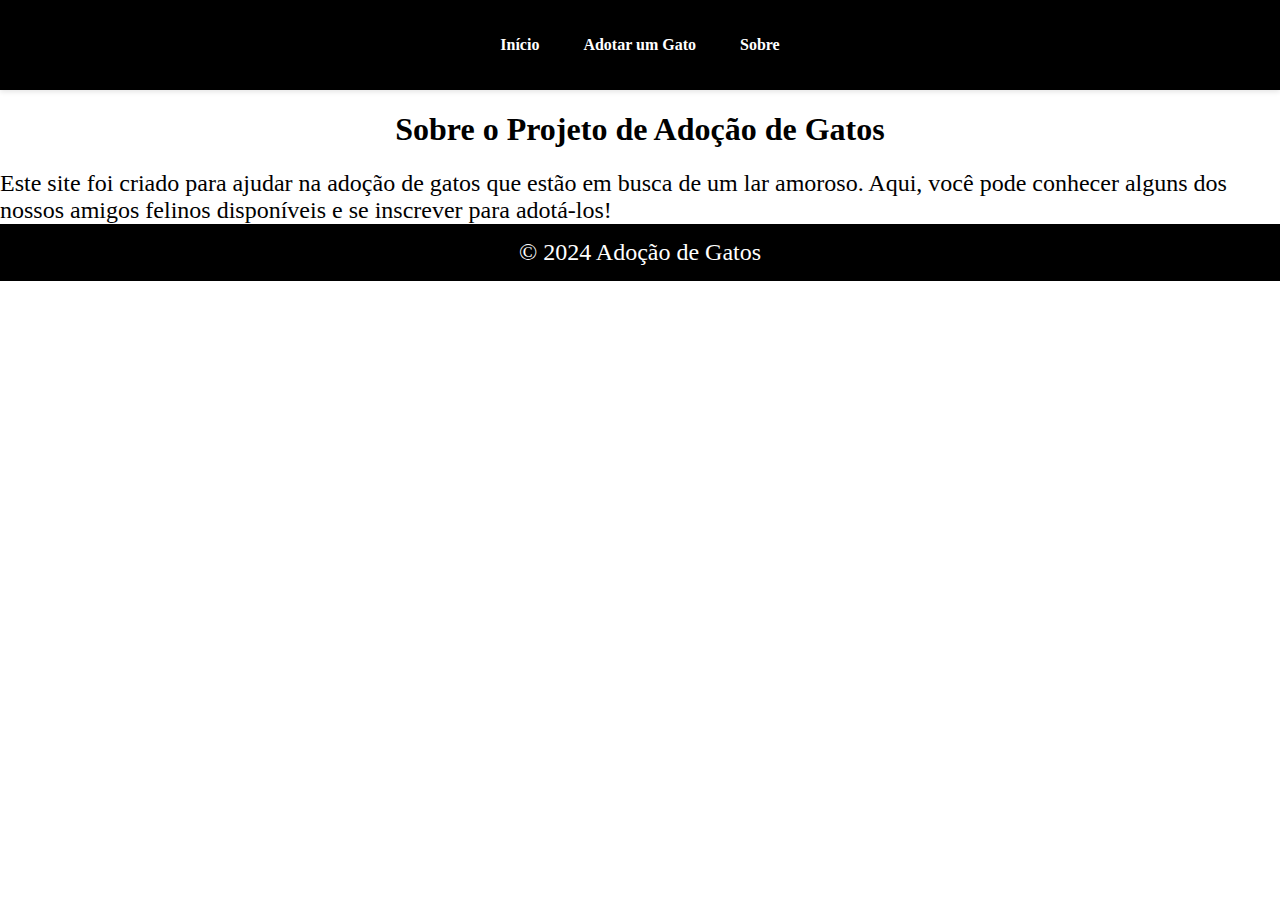
==== about.html @ 822715e8 "termineee" ====
<!DOCTYPE html>
<html lang="pt-BR">
<head>
    <meta charset="UTF-8">
    <meta name="viewport" content="width=device-width, initial-scale=1.0">
    <title>Sobre o Projeto</title>
    <link rel="stylesheet" href="css/styles.css">
</head>
<body>
    <header>
        <nav>
            <ul>
                <li><a href="index.html">Início</a></li>
                <li><a href="form.html">Adotar um Gato</a></li>
                <li><a href="about.html">Sobre</a></li>
            </ul>
        </nav>
    </header>
    <main>
        <h1>Sobre o Projeto de Adoção de Gatos</h1>
        <p>Este site foi criado para ajudar na adoção de gatos que estão em busca de um lar amoroso. Aqui, você pode conhecer alguns dos nossos amigos felinos disponíveis e se inscrever para adotá-los!</p>
    </main>
    <footer>
        <p>&copy; 2024 Adoção de Gatos</p>
    </footer>
    <script src="js/script.js"></script>
</body>
</html>
---- css/styles.css ----
body {
    font-family: "Playwrite GB S", cursive;
    margin: 0;
    padding: 0;
    background-color: #ffffff;
}

header {
    background-color: #000000;
    color: #ffffff;
    padding: 20px 0;
    box-shadow: 0 2px 5px rgba(0, 0, 0, 0.1);
}

nav ul {
    list-style: none;
    padding: 0;
    text-align: center;
}

nav ul li {
    display: inline;
    margin: 0 20px;
}

nav ul li a {
    color: #ffffff;
    text-decoration: none;
    font-weight: bold;
    transition: color 0.3s;
}

nav ul li a:hover {
    color: #f5a623; /* Cor ao passar o mouse */
}

h1, h2 {
    text-align: center;
}

#home {
    background-image: url('https://images.pexels.com/photos/18297475/pexels-photo-18297475/free-photo-of-animal-animal-de-estimacao-pet-sentado.jpeg?auto=compress&cs=tinysrgb&w=1260&h=750&dpr=1');
    background-size: cover; 
    background-attachment: fixed; 
    background-repeat: no-repeat;
    color: #000000;
    height: 90vh;
    display: flex; 
    flex-direction: column;
    align-items: center; 
    justify-content: center; 
    text-align: center;
    padding: 20px;
}

.title-home {
    font-family: "Playwrite GB S", cursive;
    font-size: 4rem;
    margin-bottom: 20px; 
    letter-spacing: 2px;
}

p {
    font-size: 1.5rem; /* Aumenta o tamanho do texto */
    margin: 0;
}

footer {
    text-align: center;
    padding: 15px 0;
    background-color: #000000;
    color: #ffffff;
    position: relative;
    bottom: 0;
    width: 100%;
}
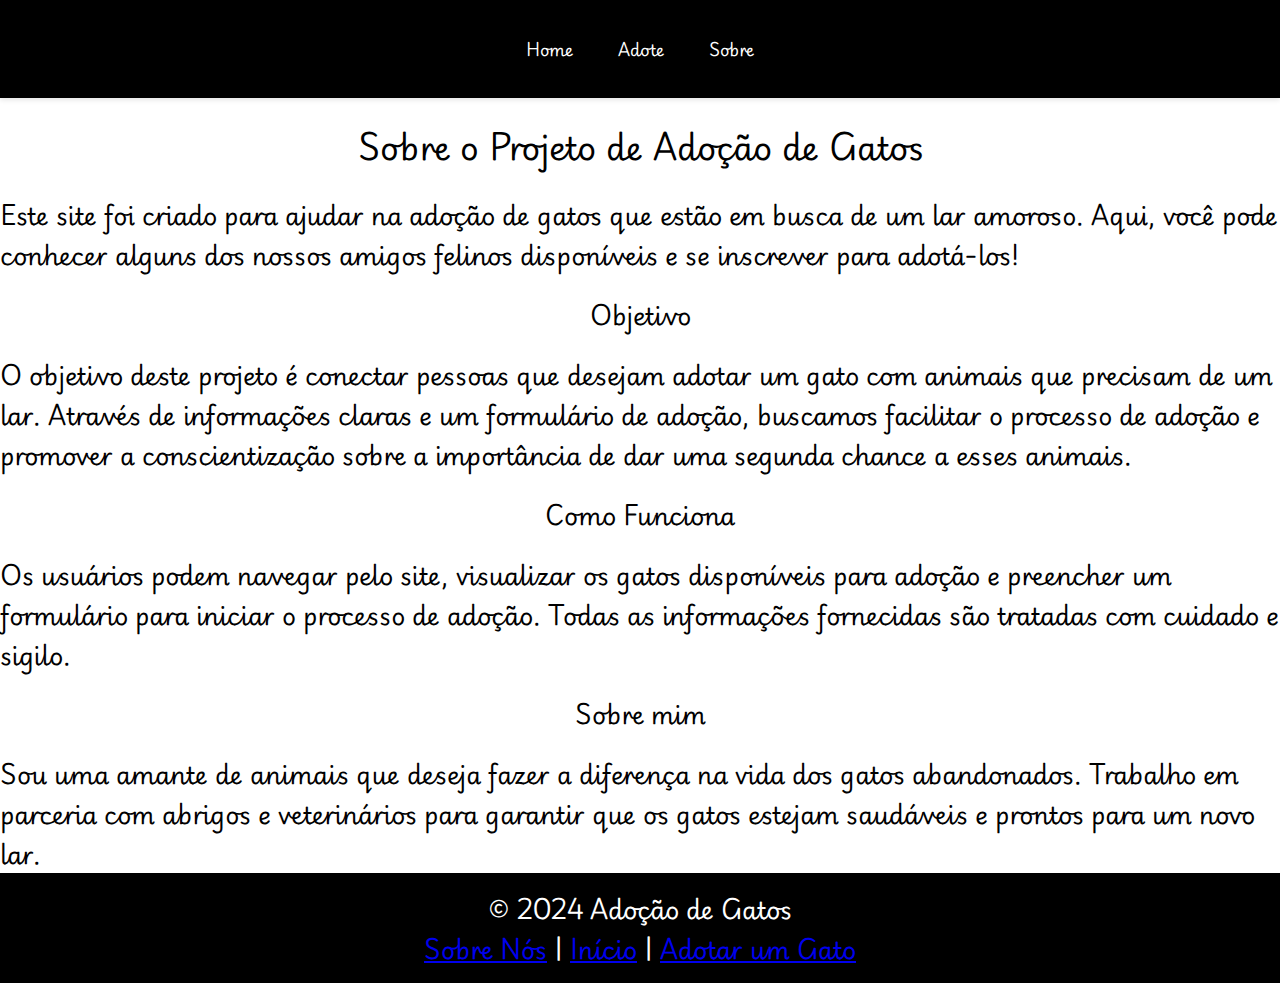
==== commit b6cb49f6: "Update about.html" ====
--- a/about.html
+++ b/about.html
@@ -3,15 +3,28 @@
 <head>
     <meta charset="UTF-8">
     <meta name="viewport" content="width=device-width, initial-scale=1.0">
+
+    <!-- Fonte família -->
+    <link rel="preconnect" href="https://fonts.googleapis.com">
+    <link rel="preconnect" href="https://fonts.gstatic.com" crossorigin>
+    <link href="https://fonts.googleapis.com/css2?family=Playwrite+GB+S:ital,wght@0,100..400;1,100..400&display=swap" rel="stylesheet">
+
+    <!-- Título -->
     <title>Sobre o Projeto</title>
+
+    <!--Icone-->
+    <link rel="icon" href="imagens/gato.png" type="image/x-icon">
+
+    <!-- Link css -->
     <link rel="stylesheet" href="css/styles.css">
 </head>
+
 <body>
     <header>
         <nav>
             <ul>
-                <li><a href="index.html">Início</a></li>
-                <li><a href="form.html">Adotar um Gato</a></li>
+                <li><a href="index.html">Home</a></li>
+                <li><a href="form.html">Adote</a></li>
                 <li><a href="about.html">Sobre</a></li>
             </ul>
         </nav>
@@ -19,10 +32,22 @@
     <main>
         <h1>Sobre o Projeto de Adoção de Gatos</h1>
         <p>Este site foi criado para ajudar na adoção de gatos que estão em busca de um lar amoroso. Aqui, você pode conhecer alguns dos nossos amigos felinos disponíveis e se inscrever para adotá-los!</p>
+
+        <h2>Objetivo</h2>
+        <p>O objetivo deste projeto é conectar pessoas que desejam adotar um gato com animais que precisam de um lar. Através de informações claras e um formulário de adoção, buscamos facilitar o processo de adoção e promover a conscientização sobre a importância de dar uma segunda chance a esses animais.</p>
+
+        <h2>Como Funciona</h2>
+        <p>Os usuários podem navegar pelo site, visualizar os gatos disponíveis para adoção e preencher um formulário para iniciar o processo de adoção. Todas as informações fornecidas são tratadas com cuidado e sigilo.</p>
+
+        <h2>Sobre mim</h2>
+        <p>Sou uma amante de animais que deseja fazer a diferença na vida dos gatos abandonados. Trabalho em parceria com abrigos e veterinários para garantir que os gatos estejam saudáveis e prontos para um novo lar.</p>
     </main>
+
     <footer>
         <p>&copy; 2024 Adoção de Gatos</p>
+        <p><a href="about.html">Sobre Nós</a> | <a href="index.html">Início</a> | <a href="form.html">Adotar um Gato</a></p>
     </footer>
+    
     <script src="js/script.js"></script>
 </body>
 </html>
